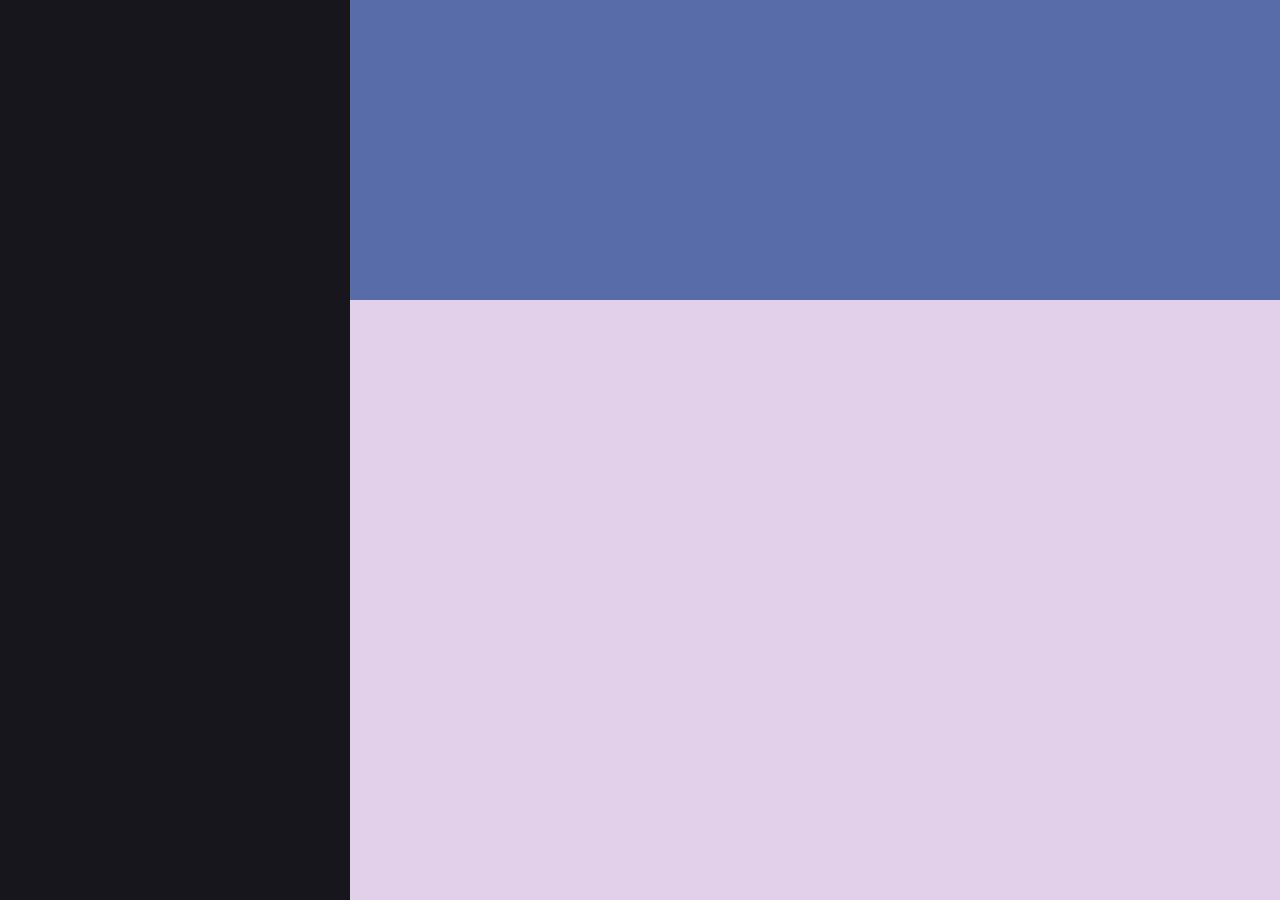
==== index.html @ 025f2c5d "first commit" ====
<!DOCTYPE html>
<html lang="en">
<head>
    <meta charset="UTF-8">
    <meta name="viewport" content="width=device-width, initial-scale=1.0">
    <link rel="stylesheet" type="text/css" href="styles.css" />
    <link rel="script" type="text/js" href="script.js">
    <link rel="icon" type="image/png" href="Bez_názvu-removebg-preview.png">
    <title>jadiefication</title>
</head>
<body>
    <div class="container">
        <div class="left">
            <h1 class="animated-text""><b>Hello,<br>
            <span id="name" class="name">@jadiefication</span> here</b><br></h1>
            <img src="4d1d831363f153e8794f4aaab7f0f608.jpg" class="pfp" alt="My pfp">
            <img class="animated-text" src="https://readme-typing-svg.herokuapp.com/?font=roboto&color=%blue&size=18&vCenter=true&height=24&lines=/My%20portfolio/;/First%20big%20project/;/First%20website/" alt="My portfolio, first big project, first website">
            <h2 class="github">My github: <a class="github" target="_blank" href="https://github.com/Jadiefication">Here</a></h2>
            <iframe src="https://github-readme-stats.vercel.app/api?username=jadiefication&show_icons=true&theme=dark#gh-dark-mode-only)](https://github.com/anuraghazra/github-readme-stats#gh-dark-mode-only" frameborder="0" class="stats"></iframe>
        </div>
        <div class="right">
            <div class="upper">
                <h2 class="idk">Hello my name is Jadiefication and I'm a starting python developer from the Czech Republic.<br>
                I have been programming for about 6 months, but in the time I managed to get some good projects.<br>
                If you wish to see some of my projects check out my github, and a repository named learning</h2>
            </div>
            <div class="lower">
                <div class="table">
                    <h3>Languages I have experience with</h3>
                    <ul>
                        <li>Python</li>
                        <li>Java</li>
                        <li>Javascript</li>
                    </ul>
                    <h3>Studying</h3>
                    <ul>
                        <li>For now I am studying by myself but I hope that I will be able to get into a school to expand my knowledge</li>
                    </ul>
                    <h3>Contacts</h3>
                    <ul>
                        <li>Discord:</li>
                        <iframe class="dc" src="https://lanyard.cnrad.dev/api/475671622087344128" frameborder="0", height="240px", width="440px"></iframe>
                        <li>Discord server: <a target="_blank" href="https://discord.gg/MYucZ99p66">The server</a></li>
                    </ul>
                </div>
            </div> 
        </div>
    </div>
    <script src="script.js"></script>

</html>
---- styles.css ----
@import url('https://fonts.googleapis.com/css?family=Rubik:500');

body, html {
    margin: 0;
    padding: 0;
    height: 100%;
}

.container {
    display: flex;
    height: 100%;
}

.left {
    width: 350px;
    background-color: rgb(24, 22, 29);
}

.right {
    flex: 1.5;
    background-color: lightcoral;
    display: flex;
    flex-direction: column;
}

.upper{
    flex: 1;
    background-color: rgb(87, 108, 168);
}

.lower{
    flex: 2;
    background-color: rgb(226, 207, 234);
}

h1{
    font-family: 'Segoe UI';
    color: rgb(255, 255, 255);
    display: flex;
}
.name{
    color: cyan;
}
.animated-text {
    margin-left: 125px;
    opacity: 0;
    transform: translateY(50px); /* Start the text 50px below its normal position */
    animation: slideUp 1s ease forwards; /* Use keyframe animation */
}

@keyframes slideUp {
    from {
        opacity: 0;
        transform: translateY(50px); /* Start the text 50px below its normal position */
    }
    to {
        opacity: 1;
        transform: translateY(0); /* Move the text to its normal position */
    }
}

.pfp{
    position: absolute;
    top: 40px;
    opacity: 0;
    transform: translateY(50px); /* Start the text 50px below its normal position */
    animation: slideUp 1s ease forwards; /* Use keyframe animation */
    border-radius: 75px;
    height: 100px;
}


.idk{
    margin-left: 10px;
    opacity: 0;
    transform: translateY(50px); /* Start the text 50px below its normal position */
    animation: slideUp 1s ease forwards; /* Use keyframe animation */
    font-family: 'Segoe UI';
    color: white;
}

.table{
    margin-left: 20px;
    opacity: 0;
    transform: translateY(50px); /* Start the text 50px below its normal position */
    animation: slideUp 1s ease forwards; /* Use keyframe animation */
    font-family: 'Segoe UI';
    color: black;
}

.dc{
    margin-top: 20px;
}

.github{
    opacity: 0;
    transform: translateY(50px); /* Start the text 50px below its normal position */
    animation: slideUp 1s ease forwards; /* Use keyframe animation */
    color: white;
    font-family: "Segoe UI";
    margin-left: 10px;
    margin-top: 20px;
}

.stats{
    opacity: 0;
    transform: translateY(50px); /* Start the text 50px below its normal position */
    animation: slideUp 1s ease forwards; /* Use keyframe animation */
    margin-left: 10px;
    height: 150px;
}
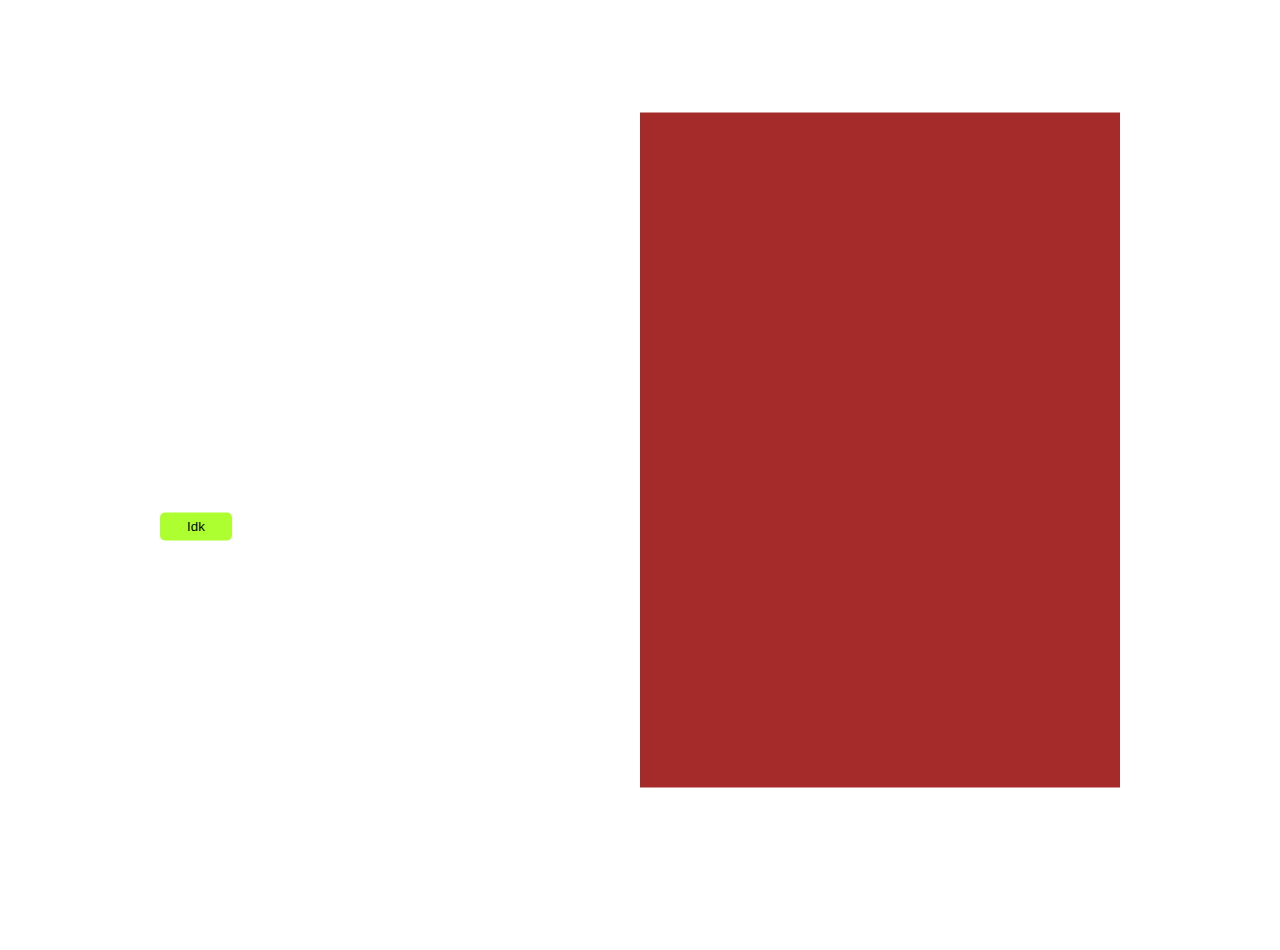
==== commit 8bce9d47: "Rename main.html to index.html" ====
--- a/index.html
+++ b/index.html
@@ -3,49 +3,36 @@
 <head>
     <meta charset="UTF-8">
     <meta name="viewport" content="width=device-width, initial-scale=1.0">
-    <link rel="stylesheet" type="text/css" href="styles.css" />
-    <link rel="script" type="text/js" href="script.js">
-    <link rel="icon" type="image/png" href="Bez_názvu-removebg-preview.png">
-    <title>jadiefication</title>
+    <link rel="stylesheet" type="text/css" href="/Website before/styles.css" />
+    <link rel="icon" type="image/png" href="/Bez_názvu-removebg-preview (1).png">
+    <title>Jadiefication</title>
 </head>
+
 <body>
     <div class="container">
-        <div class="left">
-            <h1 class="animated-text""><b>Hello,<br>
-            <span id="name" class="name">@jadiefication</span> here</b><br></h1>
-            <img src="4d1d831363f153e8794f4aaab7f0f608.jpg" class="pfp" alt="My pfp">
-            <img class="animated-text" src="https://readme-typing-svg.herokuapp.com/?font=roboto&color=%blue&size=18&vCenter=true&height=24&lines=/My%20portfolio/;/First%20big%20project/;/First%20website/" alt="My portfolio, first big project, first website">
-            <h2 class="github">My github: <a class="github" target="_blank" href="https://github.com/Jadiefication">Here</a></h2>
-            <iframe src="https://github-readme-stats.vercel.app/api?username=jadiefication&show_icons=true&theme=dark#gh-dark-mode-only)](https://github.com/anuraghazra/github-readme-stats#gh-dark-mode-only" frameborder="0" class="stats"></iframe>
-        </div>
-        <div class="right">
-            <div class="upper">
-                <h2 class="idk">Hello my name is Jadiefication and I'm a starting python developer from the Czech Republic.<br>
-                I have been programming for about 6 months, but in the time I managed to get some good projects.<br>
-                If you wish to see some of my projects check out my github, and a repository named learning</h2>
+        <img class="bc" src="https://wallpapercave.com/wp/wp5001075.jpg" alt="winter backgroung">
+        <div class="window">
+            <div class="rside"> <!--reverse the sides-->
+                <div class="u">
+                    <h1 class="text"><b>Hello,<br><span class="nm">@jadiefication</span> here.</b><br></h1>
+                </div>
+                <div class="l">
+                    <h2 class="text">Hello my name is Jadiefication and I'm a starting python developer from the Czech Republic.<br>
+                        I have been programming for about 6 months, but in the time I managed to get some good projects.<br>
+                        If you wish to see some of my projects check out my github, and a repository named learning</h2>
+                    <a target="_blank" href="https://discord.com/users/475671622087344128"><img class="discord" src="/discord-logo-discord-logo-transparent-discord-icon-transparent-free-free-png.png" alt="discord"></a>
+                    <a target="_blank" href="https://github.com/Jadiefication"><img style="margin-left: 55px; height: 30px; margin-bottom: 5px;" class="discord" src="25231.png" alt="github"></a>
+                    <a target="_blank" href="https://jadiefication.github.io"><img style="margin-left: 95px; height: 30px; margin-bottom: 5px;" class="discord" src="Bez_názvu-removebg-preview.png" alt="old website"></a>
+                    <button class="butta">Idk</button>
+                </div>
             </div>
-            <div class="lower">
-                <div class="table">
-                    <h3>Languages I have experience with</h3>
-                    <ul>
-                        <li>Python</li>
-                        <li>Java</li>
-                        <li>Javascript</li>
-                    </ul>
-                    <h3>Studying</h3>
-                    <ul>
-                        <li>For now I am studying by myself but I hope that I will be able to get into a school to expand my knowledge</li>
-                    </ul>
-                    <h3>Contacts</h3>
-                    <ul>
-                        <li>Discord:</li>
-                        <iframe class="dc" src="https://lanyard.cnrad.dev/api/475671622087344128" frameborder="0", height="240px", width="440px"></iframe>
-                        <li>Discord server: <a target="_blank" href="https://discord.gg/MYucZ99p66">The server</a></li>
-                    </ul>
-                </div>
-            </div> 
+            <div class="lside">
+            </div>
         </div>
     </div>
+
     <script src="script.js"></script>
 
-</html>+</body>
+
+</html>
--- a/Website before/styles.css
+++ b/Website before/styles.css
@@ -0,0 +1,195 @@
+@import url('https://fonts.googleapis.com/css?family=Rubik:500');
+
+body, html {
+    margin: 0;
+    padding: 0;
+    height: 100%;
+}
+
+.container {
+    display: flex;
+    height: 100%;
+}
+
+.left {
+    width: 350px;
+    background-color: rgb(24, 22, 29);
+}
+
+.right {
+    flex: 1.5;
+    background-color: lightcoral;
+    display: flex;
+    flex-direction: column;
+}
+
+.upper{
+    flex: 1;
+    background-color: rgb(87, 108, 168);
+}
+
+.lower{
+    flex: 2;
+    background-color: rgb(226, 207, 234);
+}
+
+h1{
+    font-family: 'Segoe UI';
+    color: rgb(255, 255, 255);
+    display: flex;
+}
+.name{
+    color: cyan;
+}
+.animated-text {
+    margin-left: 125px;
+    opacity: 0;
+    transform: translateY(50px); /* Start the text 50px below its normal position */
+    animation: slideUp 1s ease forwards; /* Use keyframe animation */
+}
+
+@keyframes slideUp {
+    from {
+        opacity: 0;
+        transform: translateY(50px); /* Start the text 50px below its normal position */
+    }
+    to {
+        opacity: 1;
+        transform: translateY(0); /* Move the text to its normal position */
+    }
+}
+
+.pfp{
+    position: absolute;
+    top: 40px;
+    opacity: 0;
+    transform: translateY(50px); /* Start the text 50px below its normal position */
+    animation: slideUp 1s ease forwards; /* Use keyframe animation */
+    border-radius: 75px;
+    height: 100px;
+}
+
+
+.idk{
+    margin-left: 10px;
+    opacity: 0;
+    transform: translateY(50px); /* Start the text 50px below its normal position */
+    animation: slideUp 1s ease forwards; /* Use keyframe animation */
+    font-family: 'Segoe UI';
+    color: white;
+}
+
+.table{
+    margin-left: 20px;
+    opacity: 0;
+    transform: translateY(50px); /* Start the text 50px below its normal position */
+    animation: slideUp 1s ease forwards; /* Use keyframe animation */
+    font-family: 'Segoe UI';
+    color: black;
+}
+
+.dc{
+    margin-top: 20px;
+}
+
+.github{
+    opacity: 0;
+    transform: translateY(50px); /* Start the text 50px below its normal position */
+    animation: slideUp 1s ease forwards; /* Use keyframe animation */
+    color: white;
+    font-family: "Segoe UI";
+    margin-left: 10px;
+    margin-top: 20px;
+}
+
+.stats{
+    opacity: 0;
+    transform: translateY(50px); /* Start the text 50px below its normal position */
+    animation: slideUp 1s ease forwards; /* Use keyframe animation */
+    margin-left: 10px;
+    height: 150px;
+}
+
+/* beginning of a new website */
+.bc{
+    opacity: 0;
+    transform: translateY(50px); /* Start the text 50px below its normal position */
+    animation: slideUp 2s ease forwards; /* Use keyframe animation */
+    width: 100%;
+    object-fit: cover;
+    filter: blur(8px);
+}
+
+.window{
+    display: flex;
+    border: 5px solid;
+    border-radius: 10px;
+    border-color: white;
+    background-color: white;
+    position: absolute;
+    top: 50%;
+    left: 50%;
+    transform: translate(-50%, -50%);
+    padding: 10px;
+    height: 75%;
+    width: 75%;
+}
+
+.text{
+    margin-left: 10px;
+    font-family: 'Segoe UI';
+    color: black;
+    opacity: 0;
+    transform: translateY(50px); /* Start the text 50px below its normal position */
+    animation: slideUp 1s ease forwards; /* Use keyframe animation */
+}
+
+.nm{
+    color: rgb(55, 114, 255);
+}
+
+.discord{
+    opacity: 0;
+    transform: translateY(50px); /* Start the text 50px below its normal position */
+    animation: slideUp 1s ease forwards; /* Use keyframe animation */
+    height: 40px;
+    position: fixed;
+    bottom: 0px;
+}
+
+.rside{
+    flex: 1;
+    flex-direction: column;
+    display: flex;
+}
+
+.lside{
+    flex: 1;
+    flex-direction: column;
+    background-color: brown;
+}
+
+.u{
+    flex: 1;
+}
+
+.l{
+    flex: 5;
+}
+
+
+.butta{
+    background-color: greenyellow;
+    border: 0;
+    border-radius: 5px;
+    height: 5%;
+    width: 15%;
+}
+
+butta:hover{
+    background-color: orange;
+}
+
+button:focus{
+    background-color: rgb(111, 156, 42);
+}
